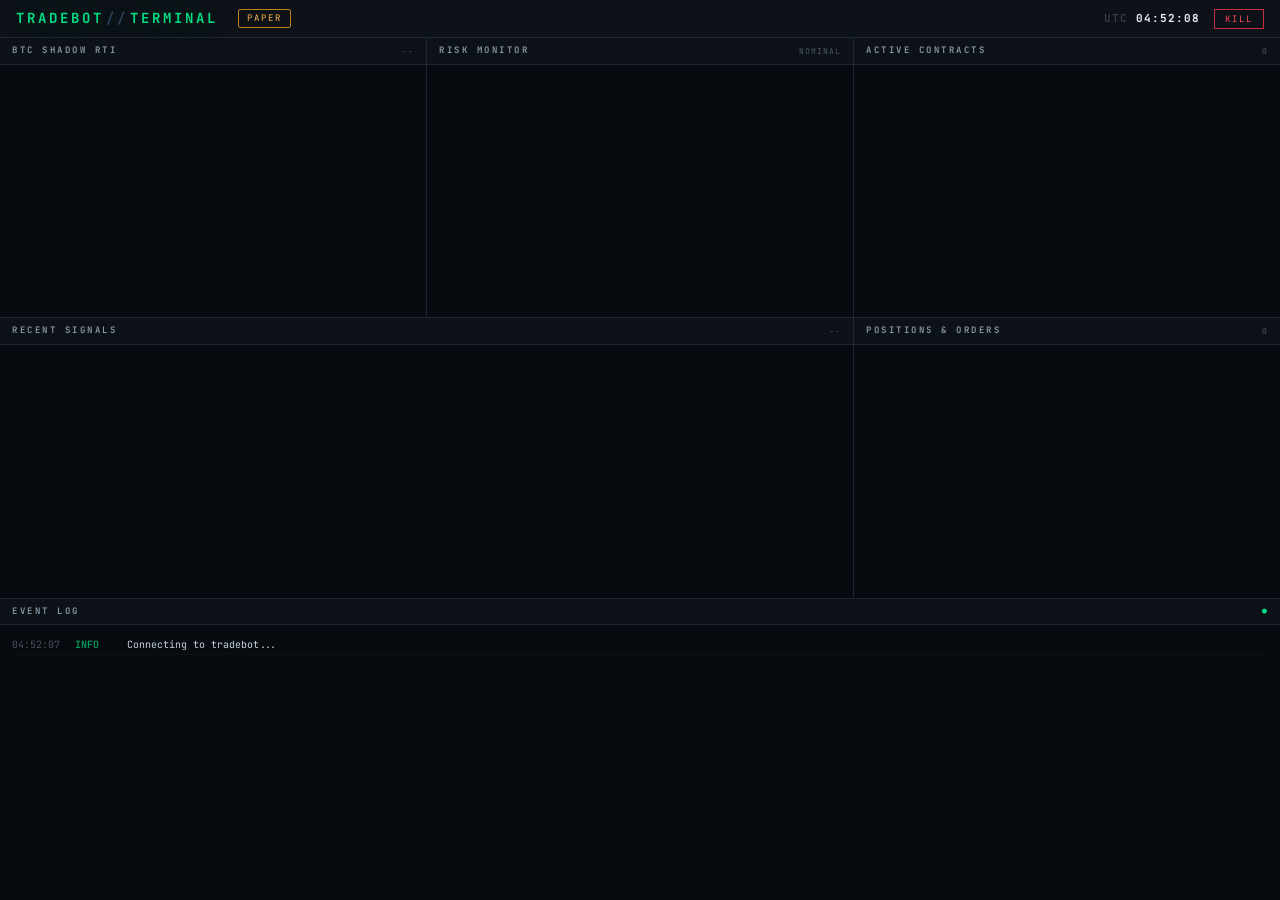
==== rust/src/dashboard.html @ b71f782b "Phase 3: Event-driven crypto evaluation + Docker container + dashboard UI - Move crypto evaluation f" ====
<!DOCTYPE html>
<html lang="en">
<head>
<meta charset="UTF-8">
<meta name="viewport" content="width=device-width, initial-scale=1.0">
<title>TRADEBOT</title>
<link rel="preconnect" href="https://fonts.googleapis.com">
<link href="https://fonts.googleapis.com/css2?family=JetBrains+Mono:wght@300;400;500;600;700&display=swap" rel="stylesheet">
<style>
:root {
  --bg:       #06090e;
  --bg2:      #0c1117;
  --bg3:      #111921;
  --surface:  #161f2b;
  --border:   #1c2736;
  --border-hi:#2a3f58;
  --text:     #8899aa;
  --text-hi:  #c5d3e0;
  --white:    #e8eff6;
  --green:    #00dc82;
  --green-dim:#009e5c;
  --red:      #ff4757;
  --red-dim:  #c0303c;
  --amber:    #ffb347;
  --amber-dim:#c08020;
  --cyan:     #22d3ee;
  --blue:     #4c8dff;
  --purple:   #a78bfa;
  --font:     'JetBrains Mono', monospace;
}
*{margin:0;padding:0;box-sizing:border-box}
body{background:var(--bg);color:var(--text);font-family:var(--font);font-size:12px;line-height:1.5;min-height:100vh}
body::before{content:'';position:fixed;inset:0;background:repeating-linear-gradient(0deg,transparent,transparent 2px,rgba(255,255,255,0.008) 2px,rgba(255,255,255,0.008) 4px);pointer-events:none;z-index:9999}

/* ── HEADER ── */
.hdr{display:flex;align-items:center;justify-content:space-between;padding:8px 16px;border-bottom:1px solid var(--border);background:var(--bg2);position:sticky;top:0;z-index:100}
.hdr-left{display:flex;align-items:center;gap:20px}
.hdr h1{font-size:14px;font-weight:700;letter-spacing:3px;color:var(--green);text-shadow:0 0 20px rgba(0,220,130,0.25)}
.hdr h1 .sep{color:var(--border-hi);margin:0 2px}
.hdr-mode{font-size:9px;letter-spacing:2px;padding:2px 8px;border:1px solid var(--amber-dim);color:var(--amber);border-radius:2px}
.hdr-mode.live{border-color:var(--red-dim);color:var(--red);animation:pulse 2s infinite}
@keyframes pulse{0%,100%{opacity:1}50%{opacity:.5}}
.hdr-right{display:flex;align-items:center;gap:14px}
.clock{font-size:11px;letter-spacing:1px;color:var(--text)}
.clock b{color:var(--white)}
.feeds{display:flex;gap:8px}
.feed-pill{display:flex;align-items:center;gap:4px;font-size:9px;letter-spacing:1px;color:var(--text)}
.dot{width:5px;height:5px;border-radius:50%;flex-shrink:0}
.dot.on{background:var(--green);box-shadow:0 0 6px var(--green)}
.dot.off{background:var(--red);box-shadow:0 0 4px var(--red)}
.dot.stale{background:var(--amber)}
.kill-btn{background:none;border:1px solid var(--red-dim);color:var(--red);font-family:var(--font);font-size:9px;letter-spacing:2px;padding:3px 10px;cursor:pointer;transition:.15s}
.kill-btn:hover{background:var(--red);color:#000;box-shadow:0 0 16px var(--red)}
.kill-btn.active{background:var(--red);color:#000;box-shadow:0 0 20px var(--red);animation:pulse .5s infinite alternate}

/* ── GRID ── */
.grid{display:grid;grid-template-columns:1fr 1fr 1fr;grid-template-rows:auto auto auto;gap:1px;background:var(--border);min-height:calc(100vh - 40px)}
.panel{background:var(--bg);display:flex;flex-direction:column;overflow:hidden}
.panel-hd{display:flex;align-items:center;justify-content:space-between;padding:6px 12px;border-bottom:1px solid var(--border);background:var(--bg2);flex-shrink:0}
.panel-title{font-size:9px;letter-spacing:2.5px;color:var(--text);font-weight:600}
.panel-badge{font-size:8px;letter-spacing:1px;color:var(--text);opacity:.5}
.panel-body{padding:10px 12px;flex:1;overflow-y:auto}
.panel-body::-webkit-scrollbar{width:3px}
.panel-body::-webkit-scrollbar-thumb{background:var(--border-hi);border-radius:2px}

/* ── BTC PRICE (panel 1) ── */
.price-hero{display:flex;align-items:baseline;gap:10px;margin-bottom:6px}
.price-big{font-size:28px;font-weight:700;color:var(--white);letter-spacing:-1px}
.price-delta{font-size:12px;font-weight:600}
.price-delta.up{color:var(--green)}
.price-delta.dn{color:var(--red)}
.price-sub{font-size:10px;color:var(--text);margin-bottom:12px}
.price-sub b{color:var(--text-hi)}
.venues{display:grid;grid-template-columns:1fr 1fr;gap:6px;margin-top:10px}
.venue{padding:6px 8px;border:1px solid var(--border);border-radius:3px}
.venue-label{font-size:8px;color:var(--text);letter-spacing:1.5px;margin-bottom:2px}
.venue-price{font-size:13px;font-weight:600;color:var(--text-hi)}
.venue-price.zero{color:var(--text);opacity:.3}
.metrics{display:grid;grid-template-columns:1fr 1fr 1fr;gap:6px;margin-top:10px;padding-top:10px;border-top:1px solid var(--border)}
.metric{text-align:center}
.metric-label{font-size:8px;color:var(--text);letter-spacing:1.5px}
.metric-val{font-size:14px;font-weight:600;color:var(--white)}
.metric-val.positive{color:var(--green)}
.metric-val.negative{color:var(--red)}
.metric-val.neutral{color:var(--amber)}

/* ── RISK (panel 2) ── */
.risk-bar{margin-bottom:10px}
.risk-label{display:flex;justify-content:space-between;font-size:9px;margin-bottom:3px}
.risk-label .rl{color:var(--text);letter-spacing:1px}
.risk-label .rv{color:var(--text-hi)}
.bar-track{height:4px;background:var(--surface);border-radius:2px;overflow:hidden}
.bar-fill{height:100%;border-radius:2px;transition:width .6s ease}
.bar-fill.safe{background:var(--green)}
.bar-fill.warn{background:var(--amber)}
.bar-fill.danger{background:var(--red)}
.risk-cards{display:grid;grid-template-columns:1fr 1fr;gap:6px;margin-top:10px}
.rcard{border:1px solid var(--border);border-radius:3px;padding:6px 8px}
.rcard-label{font-size:8px;letter-spacing:1.5px;color:var(--text)}
.rcard-val{font-size:16px;font-weight:700}
.rcard-val.green{color:var(--green)}
.rcard-val.red{color:var(--red)}
.rcard-val.amber{color:var(--amber)}
.rcard-val.white{color:var(--white)}

/* ── CONTRACTS (panel 3) ── */
.contract-row{border:1px solid var(--border);border-radius:3px;padding:6px 8px;margin-bottom:5px;position:relative;overflow:hidden}
.contract-row::before{content:'';position:absolute;left:0;top:0;bottom:0;width:2px;border-radius:2px 0 0 2px}
.contract-row.inwindow::before{background:var(--green)}
.contract-row.exitonly::before{background:var(--amber)}
.contract-row.eligible::before{background:var(--border-hi)}
.cr-top{display:flex;justify-content:space-between;align-items:baseline}
.cr-ticker{font-size:11px;font-weight:600;color:var(--cyan);letter-spacing:.5px}
.cr-time{font-size:10px;font-weight:700}
.cr-time.urgent{color:var(--red);text-shadow:0 0 6px rgba(255,71,87,.4)}
.cr-time.warn{color:var(--amber)}
.cr-time.safe{color:var(--text)}
.cr-meta{font-size:9px;color:var(--text);margin-top:2px}
.cr-meta b{color:var(--text-hi)}
.empty-state{color:var(--text);opacity:.4;font-size:10px;text-align:center;padding:20px 0;letter-spacing:1px}

/* ── SIGNALS TABLE (panel 4, spans 2 cols) ── */
.span2{grid-column:span 2}
table{width:100%;border-collapse:collapse;font-size:11px}
th{text-align:left;color:var(--text);font-weight:500;font-size:9px;letter-spacing:1px;padding:4px 6px;border-bottom:1px solid var(--border);position:sticky;top:0;background:var(--bg);z-index:2}
td{padding:4px 6px;border-bottom:1px solid rgba(28,39,54,.5);white-space:nowrap}
tr:hover td{background:var(--bg3)}
.dir-yes{color:var(--green);font-weight:600}
.dir-no{color:var(--red);font-weight:600}
.edge-good{color:var(--green)}
.edge-ok{color:var(--amber)}
.edge-low{color:var(--text)}
.source-rust{color:var(--cyan);font-size:9px;letter-spacing:1px}
.source-python{color:var(--purple);font-size:9px;letter-spacing:1px}
.age{font-size:10px}.age-fresh{color:var(--green)}.age-recent{color:var(--text-hi)}.age-old{color:var(--text);opacity:.5}

/* ── POSITIONS (panel 5) ── */
.pos-row{border:1px solid var(--border);border-radius:3px;padding:6px 8px;margin-bottom:5px;border-left:2px solid var(--green)}
.pos-row.no-side{border-left-color:var(--red)}
.pos-top{display:flex;justify-content:space-between;align-items:baseline}
.pos-ticker{font-size:11px;font-weight:600;color:var(--white);letter-spacing:.5px}
.pos-state{font-size:9px;letter-spacing:1px}
.pos-state.filled{color:var(--green)}
.pos-state.pending{color:var(--amber)}
.pos-state.acked{color:var(--cyan)}
.pos-detail{display:flex;gap:12px;font-size:9px;color:var(--text);margin-top:3px}
.pos-detail b{color:var(--text-hi)}

/* ── ORDERS TABLE (panel 6, if present) ── */
.pnl-pos{color:var(--green);font-weight:600}
.pnl-neg{color:var(--red);font-weight:600}
.pnl-zero{color:var(--text)}
.status-filled{color:var(--green)}
.status-cancelled{color:var(--text);opacity:.5}
.status-rejected{color:var(--red)}
.status-pending{color:var(--amber)}

/* ── Log (bottom row, full width) ── */
.span3{grid-column:span 3}
.log-body{font-size:10px;max-height:160px;overflow-y:auto}
.log-line{display:flex;gap:8px;padding:2px 0;border-bottom:1px solid rgba(28,39,54,.3)}
.log-time{color:var(--text);opacity:.5;width:55px;flex-shrink:0}
.log-level{width:44px;flex-shrink:0;font-weight:600}
.log-level.info{color:var(--green-dim)}
.log-level.warn{color:var(--amber)}
.log-level.error{color:var(--red)}
.log-level.trade{color:var(--cyan)}
.log-msg{color:var(--text-hi);flex:1}
@keyframes slideIn{from{opacity:0;transform:translateY(-3px)}to{opacity:1;transform:none}}
.log-line{animation:slideIn .2s ease}

@media(max-width:1000px){.grid{grid-template-columns:1fr}.span2,.span3{grid-column:span 1}}
</style>
</head>
<body>

<!-- HEADER -->
<div class="hdr">
  <div class="hdr-left">
    <h1>TRADEBOT<span class="sep">//</span>TERMINAL</h1>
    <div class="hdr-mode" id="modeTag">PAPER</div>
  </div>
  <div class="hdr-right">
    <div class="feeds" id="feedPills"></div>
    <div class="clock"><span style="opacity:.4">UTC </span><b id="utcClock">--:--:--</b></div>
    <button class="kill-btn" id="killBtn" onclick="toggleKill()">KILL</button>
  </div>
</div>

<!-- GRID -->
<div class="grid">
  <!-- 1: BTC Price -->
  <div class="panel" id="p-price">
    <div class="panel-hd">
      <div class="panel-title">BTC SHADOW RTI</div>
      <div class="panel-badge" id="priceBadge">--</div>
    </div>
    <div class="panel-body" id="priceBody"></div>
  </div>

  <!-- 2: Risk Monitor -->
  <div class="panel" id="p-risk">
    <div class="panel-hd">
      <div class="panel-title">RISK MONITOR</div>
      <div class="panel-badge" id="riskBadge">NOMINAL</div>
    </div>
    <div class="panel-body" id="riskBody"></div>
  </div>

  <!-- 3: Active Contracts -->
  <div class="panel" id="p-contracts">
    <div class="panel-hd">
      <div class="panel-title">ACTIVE CONTRACTS</div>
      <div class="panel-badge" id="contractBadge">0</div>
    </div>
    <div class="panel-body" id="contractsBody"></div>
  </div>

  <!-- 4: Signals (2 cols) -->
  <div class="panel span2" id="p-signals">
    <div class="panel-hd">
      <div class="panel-title">RECENT SIGNALS</div>
      <div class="panel-badge" id="signalBadge">--</div>
    </div>
    <div class="panel-body" id="signalsBody"></div>
  </div>

  <!-- 5: Positions -->
  <div class="panel" id="p-positions">
    <div class="panel-hd">
      <div class="panel-title">POSITIONS &amp; ORDERS</div>
      <div class="panel-badge" id="posBadge">0</div>
    </div>
    <div class="panel-body" id="positionsBody"></div>
  </div>

  <!-- 6: Event Log (full width) -->
  <div class="panel span3" id="p-log">
    <div class="panel-hd">
      <div class="panel-title">EVENT LOG</div>
      <div class="panel-badge" id="logBadge" style="opacity:1;color:var(--green)">&#9679;</div>
    </div>
    <div class="panel-body log-body" id="logBody"></div>
  </div>
</div>

<script>
// ── State ───────────────────────────────────────────────
let prevPrice = 0;
let logLines = [];
let killActive = false;
const MAX_LOG = 60;

// ── Clock ───────────────────────────────────────────────
function tickClock() {
  const d = new Date();
  document.getElementById('utcClock').textContent =
    d.toISOString().slice(11, 19);
}
setInterval(tickClock, 1000);
tickClock();

// ── Helpers ─────────────────────────────────────────────
function fmt(n, d=0) {
  if (n == null || isNaN(n)) return '--';
  return n.toLocaleString('en-US', {minimumFractionDigits:d, maximumFractionDigits:d});
}
function fmtUsd(cents) {
  if (cents == null) return '--';
  const v = cents / 100;
  return (v >= 0 ? '+' : '') + '$' + Math.abs(v).toFixed(2);
}
function age(iso) {
  const s = (Date.now() - new Date(iso).getTime()) / 1000;
  if (s < 60) return {text: Math.floor(s) + 's', cls: 'age-fresh'};
  if (s < 300) return {text: Math.floor(s/60) + 'm', cls: 'age-recent'};
  return {text: Math.floor(s/60) + 'm', cls: 'age-old'};
}
function barClass(pct) { return pct < 50 ? 'safe' : pct < 80 ? 'warn' : 'danger'; }
function addLog(level, msg) {
  const t = new Date().toISOString().slice(11, 19);
  logLines.unshift({time: t, level, msg});
  if (logLines.length > MAX_LOG) logLines.length = MAX_LOG;
  renderLog();
}

// ── Kill Switch ─────────────────────────────────────────
async function toggleKill() {
  killActive = !killActive;
  const btn = document.getElementById('killBtn');
  try {
    await fetch('/kill-switch', {
      method: 'POST',
      headers: {'Content-Type':'application/json'},
      body: JSON.stringify({switch: 'all', active: killActive})
    });
    btn.className = killActive ? 'kill-btn active' : 'kill-btn';
    btn.textContent = killActive ? 'KILLED' : 'KILL';
    addLog(killActive ? 'error' : 'info',
      killActive ? 'KILL SWITCH ACTIVATED' : 'Kill switch deactivated');
  } catch(e) { addLog('error', 'Kill switch toggle failed: ' + e.message); }
}

// ── Feed Pills ──────────────────────────────────────────
function renderFeeds(feeds) {
  const names = ['coinbase','binance_spot','binance_futures','deribit','kalshi_ws'];
  const labels = ['CB','BN','FUT','DRB','KAL'];
  const el = document.getElementById('feedPills');
  el.innerHTML = names.map((n, i) => {
    const f = feeds[n] || {};
    const cls = f.connected ? 'on' : 'off';
    return `<div class="feed-pill"><div class="dot ${cls}"></div>${labels[i]}</div>`;
  }).join('');
}

// ── Price Panel ─────────────────────────────────────────
function renderPrice(st) {
  const p = st.shadow_rti || st.btc_price;
  const delta = p - prevPrice;
  const deltaStr = prevPrice > 0 ? ((delta >= 0 ? '+' : '') + '$' + Math.abs(delta).toFixed(0)) : '--';
  const deltaCls = delta >= 0 ? 'up' : 'dn';
  prevPrice = p;

  document.getElementById('priceBadge').textContent = p > 0 ? 'LIVE' : 'NO DATA';

  document.getElementById('priceBody').innerHTML = `
    <div class="price-hero">
      <div class="price-big">$${fmt(p, 0)}</div>
      ${prevPrice > 0 ? `<div class="price-delta ${deltaCls}">${deltaStr}</div>` : ''}
    </div>
    <div class="price-sub">Shadow RTI (CB 60% + BN 40%)</div>

    <div class="venues">
      <div class="venue">
        <div class="venue-label">COINBASE</div>
        <div class="venue-price ${st.coinbase_spot > 0 ? '' : 'zero'}">$${fmt(st.coinbase_spot, 2)}</div>
      </div>
      <div class="venue">
        <div class="venue-label">BINANCE SPOT</div>
        <div class="venue-price ${st.binance_spot > 0 ? '' : 'zero'}">$${fmt(st.binance_spot, 2)}</div>
      </div>
      <div class="venue">
        <div class="venue-label">PERP / MARK</div>
        <div class="venue-price ${st.perp_price > 0 ? '' : 'zero'}">$${fmt(st.perp_price, 0)} / $${fmt(st.mark_price, 0)}</div>
      </div>
      <div class="venue">
        <div class="venue-label">FUNDING RATE</div>
        <div class="venue-price ${st.funding_rate !== 0 ? '' : 'zero'}">${(st.funding_rate * 100).toFixed(4)}%</div>
      </div>
    </div>

    <div class="metrics">
      <div class="metric">
        <div class="metric-label">BASIS</div>
        <div class="metric-val ${st.basis > 0 ? 'positive' : st.basis < 0 ? 'negative' : ''}">$${fmt(st.basis, 2)}</div>
      </div>
      <div class="metric">
        <div class="metric-label">DVOL</div>
        <div class="metric-val ${st.dvol > 0 ? '' : 'neutral'}">${st.dvol > 0 ? st.dvol.toFixed(1) + '%' : '--'}</div>
      </div>
      <div class="metric">
        <div class="metric-label">BEST VOL</div>
        <div class="metric-val">${st.best_vol ? (st.best_vol * 100).toFixed(1) + '%' : '--'}</div>
      </div>
    </div>`;
}

// ── Risk Panel ──────────────────────────────────────────
function renderRisk(risk, ks) {
  const lossPct = risk.max_daily_loss_cents > 0
    ? (risk.daily_loss_cents / risk.max_daily_loss_cents) * 100 : 0;
  const slotPct = risk.max_positions > 0
    ? (risk.position_count / risk.max_positions) * 100 : 0;

  const badge = document.getElementById('riskBadge');
  if (ks.all) { badge.textContent = 'HALTED'; badge.style.color = 'var(--red)'; }
  else if (lossPct > 80) { badge.textContent = 'DANGER'; badge.style.color = 'var(--red)'; }
  else if (lossPct > 50) { badge.textContent = 'ELEVATED'; badge.style.color = 'var(--amber)'; }
  else { badge.textContent = 'NOMINAL'; badge.style.color = 'var(--green)'; }

  document.getElementById('riskBody').innerHTML = `
    <div class="risk-bar">
      <div class="risk-label"><span class="rl">DAILY LOSS</span><span class="rv">${fmtUsd(risk.daily_loss_cents).replace('+','')} / $${(risk.max_daily_loss_cents/100).toFixed(0)}</span></div>
      <div class="bar-track"><div class="bar-fill ${barClass(lossPct)}" style="width:${Math.min(lossPct,100)}%"></div></div>
    </div>
    <div class="risk-bar">
      <div class="risk-label"><span class="rl">POSITION SLOTS</span><span class="rv">${risk.position_count} / ${risk.max_positions}</span></div>
      <div class="bar-track"><div class="bar-fill ${barClass(slotPct)}" style="width:${Math.min(slotPct,100)}%"></div></div>
    </div>

    <div class="risk-cards">
      <div class="rcard">
        <div class="rcard-label">DAY P&L</div>
        <div class="rcard-val ${risk.daily_pnl_cents >= 0 ? 'green' : 'red'}">${fmtUsd(risk.daily_pnl_cents)}</div>
      </div>
      <div class="rcard">
        <div class="rcard-label">MAX TRADE</div>
        <div class="rcard-val white">$${(risk.max_trade_size_cents/100).toFixed(0)}</div>
      </div>
      <div class="rcard">
        <div class="rcard-label">MAX EXPOSURE</div>
        <div class="rcard-val white">$${(risk.max_exposure_cents/100).toFixed(0)}</div>
      </div>
      <div class="rcard">
        <div class="rcard-label">KILL SWITCHES</div>
        <div class="rcard-val ${ks.all ? 'red' : 'green'}">${ks.all ? 'ALL OFF' : ks.crypto || ks.weather ? 'PARTIAL' : 'CLEAR'}</div>
      </div>
    </div>`;
}

// ── Contracts Panel ─────────────────────────────────────
function renderContracts(contracts) {
  document.getElementById('contractBadge').textContent = contracts.length;
  if (!contracts.length) {
    document.getElementById('contractsBody').innerHTML =
      '<div class="empty-state">NO CONTRACTS IN WINDOW</div>';
    return;
  }
  document.getElementById('contractsBody').innerHTML = contracts.map(c => {
    const m = c.minutes_remaining;
    let phase, timeCls;
    if (m > 15) { phase = 'eligible'; timeCls = 'safe'; }
    else if (m >= 5) { phase = 'inwindow'; timeCls = 'warn'; }
    else { phase = 'exitonly'; timeCls = 'urgent'; }
    const mm = Math.floor(m);
    const ss = Math.floor((m % 1) * 60);
    return `<div class="contract-row ${phase}">
      <div class="cr-top">
        <span class="cr-ticker">${c.ticker}</span>
        <span class="cr-time ${timeCls}">${mm}m ${ss}s</span>
      </div>
      <div class="cr-meta">Strike: <b>$${fmt(c.strike, 0)}</b></div>
    </div>`;
  }).join('');
}

// ── Signals Table ───────────────────────────────────────
function renderSignals(signals) {
  document.getElementById('signalBadge').textContent = signals.length + ' rows';
  if (!signals.length) {
    document.getElementById('signalsBody').innerHTML =
      '<div class="empty-state">NO SIGNALS YET</div>';
    return;
  }
  let html = `<table><thead><tr>
    <th>AGE</th><th>TICKER</th><th>TYPE</th><th>DIR</th>
    <th>EDGE</th><th>KELLY</th><th>MODEL</th><th>MKT</th><th>SRC</th>
  </tr></thead><tbody>`;
  signals.forEach(s => {
    const a = age(s.created_at);
    const edgePct = (s.edge * 100).toFixed(1);
    const edgeCls = s.edge >= 0.06 ? 'edge-good' : s.edge >= 0.03 ? 'edge-ok' : 'edge-low';
    const dirCls = s.direction === 'yes' ? 'dir-yes' : 'dir-no';
    const srcCls = s.source === 'rust' ? 'source-rust' : 'source-python';
    html += `<tr>
      <td><span class="age ${a.cls}">${a.text}</span></td>
      <td style="color:var(--cyan)">${s.ticker}</td>
      <td>${s.signal_type}</td>
      <td class="${dirCls}">${s.direction.toUpperCase()}</td>
      <td class="${edgeCls}">${edgePct}%</td>
      <td>${(s.kelly_fraction*100).toFixed(1)}%</td>
      <td>${(s.model_prob*100).toFixed(1)}%</td>
      <td>${(s.market_price*100).toFixed(0)}c</td>
      <td class="${srcCls}">${(s.source||'?').toUpperCase()}</td>
    </tr>`;
  });
  html += '</tbody></table>';
  document.getElementById('signalsBody').innerHTML = html;
}

// ── Positions Panel ─────────────────────────────────────
function renderPositions(positions, orders) {
  const all = [...positions];
  document.getElementById('posBadge').textContent = all.length;

  if (!all.length && (!orders || !orders.length)) {
    document.getElementById('positionsBody').innerHTML =
      '<div class="empty-state">NO OPEN POSITIONS</div>';
    return;
  }

  let html = all.map(p => {
    const sideCls = p.direction === 'no' ? 'no-side' : '';
    const stateCls = p.state === 'filled' ? 'filled' : p.state === 'acknowledged' ? 'acked' : 'pending';
    return `<div class="pos-row ${sideCls}">
      <div class="pos-top">
        <span class="pos-ticker">${p.ticker}</span>
        <span class="pos-state ${stateCls}">${p.state.toUpperCase()}</span>
      </div>
      <div class="pos-detail">
        <span><b>${p.direction.toUpperCase()}</b></span>
        <span>Qty: <b>${p.size}</b></span>
        <span>Model: <b>${(p.model_prob*100).toFixed(1)}%</b></span>
        ${p.entry_price ? `<span>Fill: <b>${(p.entry_price*100).toFixed(0)}c</b></span>` : ''}
      </div>
    </div>`;
  }).join('');

  // Also show recent DB orders if we have them
  if (orders && orders.length) {
    html += '<div style="margin-top:10px;padding-top:8px;border-top:1px solid var(--border)"><div style="font-size:9px;letter-spacing:2px;color:var(--text);margin-bottom:6px">RECENT ORDERS</div>';
    html += '<table><thead><tr><th>AGE</th><th>TICKER</th><th>DIR</th><th>STATUS</th><th>P&L</th></tr></thead><tbody>';
    orders.slice(0, 10).forEach(o => {
      const a = age(o.created_at);
      const dirCls = o.direction === 'yes' ? 'dir-yes' : 'dir-no';
      const pnl = o.pnl_cents != null
        ? `<span class="${o.pnl_cents >= 0 ? 'pnl-pos' : 'pnl-neg'}">${fmtUsd(o.pnl_cents)}</span>`
        : '<span class="pnl-zero">--</span>';
      const stCls = o.status === 'filled' ? 'status-filled'
        : o.status === 'cancelled' ? 'status-cancelled'
        : o.status === 'rejected' ? 'status-rejected' : 'status-pending';
      html += `<tr>
        <td><span class="age ${a.cls}">${a.text}</span></td>
        <td style="color:var(--cyan)">${o.ticker}</td>
        <td class="${dirCls}">${o.direction.toUpperCase()}</td>
        <td class="${stCls}">${o.status}</td>
        <td>${pnl}</td>
      </tr>`;
    });
    html += '</tbody></table></div>';
  }

  document.getElementById('positionsBody').innerHTML = html;
}

// ── Log Panel ───────────────────────────────────────────
function renderLog() {
  document.getElementById('logBody').innerHTML = logLines.map(l =>
    `<div class="log-line">
      <span class="log-time">${l.time}</span>
      <span class="log-level ${l.level}">${l.level.toUpperCase()}</span>
      <span class="log-msg">${l.msg}</span>
    </div>`
  ).join('');
}

// ── Polling ─────────────────────────────────────────────
let stateOk = false;
let signalsData = [];
let ordersData = [];

async function pollState() {
  try {
    const r = await fetch('/api/state');
    if (!r.ok) throw new Error(r.status);
    const st = await r.json();

    // Mode badge
    const tag = document.getElementById('modeTag');
    tag.textContent = st.paper_mode ? 'PAPER' : 'LIVE';
    tag.className = st.paper_mode ? 'hdr-mode' : 'hdr-mode live';

    // Kill button sync
    killActive = st.kill_switches.all;
    const btn = document.getElementById('killBtn');
    btn.className = killActive ? 'kill-btn active' : 'kill-btn';
    btn.textContent = killActive ? 'KILLED' : 'KILL';

    renderFeeds(st.feeds);
    renderPrice(st);
    renderRisk(st.risk, st.kill_switches);
    renderContracts(st.contracts);
    renderPositions(st.risk.positions, ordersData);

    if (!stateOk) {
      addLog('info', 'Dashboard connected to tradebot');
      stateOk = true;
    }
  } catch(e) {
    if (stateOk) addLog('error', 'Lost connection: ' + e.message);
    stateOk = false;
  }
}

async function pollSignals() {
  try {
    const r = await fetch('/api/signals');
    if (!r.ok) return;
    signalsData = await r.json();
    renderSignals(signalsData);
  } catch(e) { /* silent */ }
}

async function pollOrders() {
  try {
    const r = await fetch('/api/orders');
    if (!r.ok) return;
    ordersData = await r.json();
  } catch(e) { /* silent */ }
}

// Initial log
addLog('info', 'Connecting to tradebot...');

// Start polling
pollState();
pollSignals();
pollOrders();
setInterval(pollState, 2000);
setInterval(pollSignals, 5000);
setInterval(pollOrders, 10000);
</script>
</body>
</html>
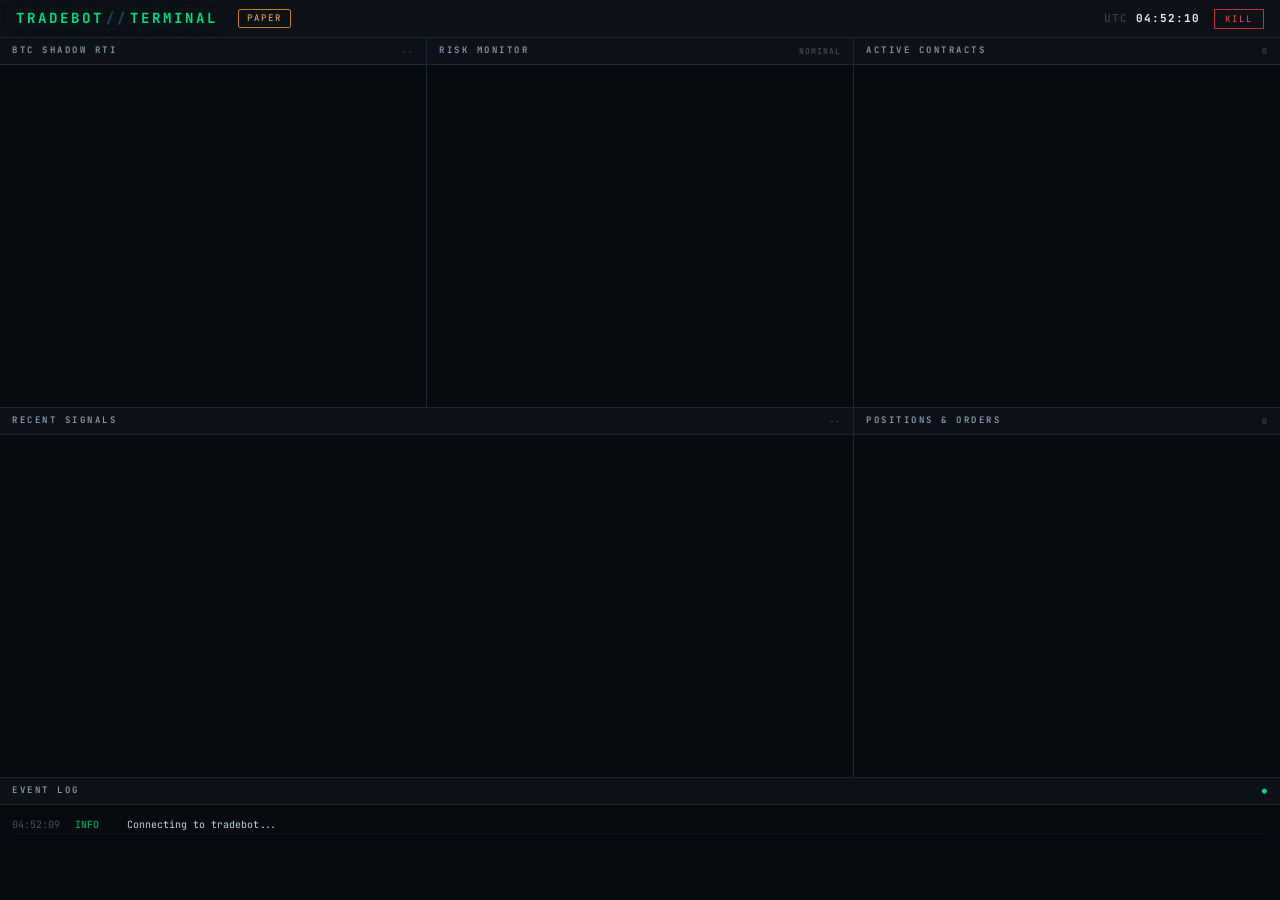
==== commit 4fd34783: "Wire contract discovery into Kalshi WS feed for dynamic orderbook subscriptions ContractDiscovery no" ====
--- a/rust/src/dashboard.html
+++ b/rust/src/dashboard.html
@@ -54,12 +54,12 @@
 .kill-btn.active{background:var(--red);color:#000;box-shadow:0 0 20px var(--red);animation:pulse .5s infinite alternate}
 
 /* ── GRID ── */
-.grid{display:grid;grid-template-columns:1fr 1fr 1fr;grid-template-rows:auto auto auto;gap:1px;background:var(--border);min-height:calc(100vh - 40px)}
-.panel{background:var(--bg);display:flex;flex-direction:column;overflow:hidden}
+.grid{display:grid;grid-template-columns:1fr 1fr 1fr;grid-template-rows:minmax(200px,1fr) minmax(180px,1fr) minmax(120px,auto);gap:1px;background:var(--border);height:calc(100vh - 40px)}
+.panel{background:var(--bg);display:flex;flex-direction:column;overflow:hidden;min-height:0}
 .panel-hd{display:flex;align-items:center;justify-content:space-between;padding:6px 12px;border-bottom:1px solid var(--border);background:var(--bg2);flex-shrink:0}
 .panel-title{font-size:9px;letter-spacing:2.5px;color:var(--text);font-weight:600}
 .panel-badge{font-size:8px;letter-spacing:1px;color:var(--text);opacity:.5}
-.panel-body{padding:10px 12px;flex:1;overflow-y:auto}
+.panel-body{padding:10px 12px;flex:1;overflow-y:auto;min-height:0}
 .panel-body::-webkit-scrollbar{width:3px}
 .panel-body::-webkit-scrollbar-thumb{background:var(--border-hi);border-radius:2px}
 
@@ -104,19 +104,27 @@
 .rcard-val.white{color:var(--white)}
 
 /* ── CONTRACTS (panel 3) ── */
-.contract-row{border:1px solid var(--border);border-radius:3px;padding:6px 8px;margin-bottom:5px;position:relative;overflow:hidden}
+.contracts-toolbar{display:flex;align-items:center;justify-content:space-between;margin-bottom:6px;gap:6px}
+.contracts-filter{display:flex;gap:4px}
+.contracts-filter button{background:none;border:1px solid var(--border);color:var(--text);font-family:var(--font);font-size:8px;letter-spacing:1px;padding:2px 6px;cursor:pointer;border-radius:2px;transition:.15s}
+.contracts-filter button:hover{border-color:var(--border-hi);color:var(--text-hi)}
+.contracts-filter button.active{border-color:var(--cyan);color:var(--cyan);background:rgba(34,211,238,.06)}
+.contracts-count{font-size:8px;color:var(--text);letter-spacing:1px}
+.contract-row{border:1px solid var(--border);border-radius:3px;padding:4px 8px;margin-bottom:3px;position:relative;overflow:hidden}
+.contract-row.atm{border-color:var(--border-hi);background:rgba(34,211,238,.03)}
 .contract-row::before{content:'';position:absolute;left:0;top:0;bottom:0;width:2px;border-radius:2px 0 0 2px}
 .contract-row.inwindow::before{background:var(--green)}
 .contract-row.exitonly::before{background:var(--amber)}
 .contract-row.eligible::before{background:var(--border-hi)}
 .cr-top{display:flex;justify-content:space-between;align-items:baseline}
-.cr-ticker{font-size:11px;font-weight:600;color:var(--cyan);letter-spacing:.5px}
-.cr-time{font-size:10px;font-weight:700}
+.cr-ticker{font-size:10px;font-weight:600;color:var(--cyan);letter-spacing:.5px}
+.cr-time{font-size:9px;font-weight:700}
 .cr-time.urgent{color:var(--red);text-shadow:0 0 6px rgba(255,71,87,.4)}
 .cr-time.warn{color:var(--amber)}
 .cr-time.safe{color:var(--text)}
-.cr-meta{font-size:9px;color:var(--text);margin-top:2px}
+.cr-meta{font-size:8px;color:var(--text);margin-top:1px}
 .cr-meta b{color:var(--text-hi)}
+.cr-meta .atm-tag{color:var(--cyan);font-weight:600;margin-left:6px}
 .empty-state{color:var(--text);opacity:.4;font-size:10px;text-align:center;padding:20px 0;letter-spacing:1px}
 
 /* ── SIGNALS TABLE (panel 4, spans 2 cols) ── */
@@ -157,7 +165,7 @@
 
 /* ── Log (bottom row, full width) ── */
 .span3{grid-column:span 3}
-.log-body{font-size:10px;max-height:160px;overflow-y:auto}
+.log-body{font-size:10px;overflow-y:auto}
 .log-line{display:flex;gap:8px;padding:2px 0;border-bottom:1px solid rgba(28,39,54,.3)}
 .log-time{color:var(--text);opacity:.5;width:55px;flex-shrink:0}
 .log-level{width:44px;flex-shrink:0;font-weight:600}
@@ -169,7 +177,7 @@
 @keyframes slideIn{from{opacity:0;transform:translateY(-3px)}to{opacity:1;transform:none}}
 .log-line{animation:slideIn .2s ease}
 
-@media(max-width:1000px){.grid{grid-template-columns:1fr}.span2,.span3{grid-column:span 1}}
+@media(max-width:1000px){.grid{grid-template-columns:1fr;height:auto;grid-template-rows:auto}.span2,.span3{grid-column:span 1}}
 </style>
 </head>
 <body>
@@ -409,14 +417,64 @@
 }
 
 // ── Contracts Panel ─────────────────────────────────────
+let contractFilter = 'near'; // 'near' | 'all' | 'active'
+const NEAR_MONEY_RANGE = 5000; // $5000 above/below spot
+
+function setContractFilter(f) {
+  contractFilter = f;
+  document.querySelectorAll('.contracts-filter button').forEach(b => {
+    b.classList.toggle('active', b.dataset.filter === f);
+  });
+  if (lastContracts) renderContracts(lastContracts);
+}
+
+let lastContracts = null;
+
 function renderContracts(contracts) {
-  document.getElementById('contractBadge').textContent = contracts.length;
+  lastContracts = contracts;
+  const total = contracts.length;
+  document.getElementById('contractBadge').textContent = total;
+
   if (!contracts.length) {
     document.getElementById('contractsBody').innerHTML =
       '<div class="empty-state">NO CONTRACTS IN WINDOW</div>';
     return;
   }
-  document.getElementById('contractsBody').innerHTML = contracts.map(c => {
+
+  // Sort by proximity to current price (ATM first)
+  const spot = prevPrice || 0;
+  const sorted = [...contracts].sort((a, b) => {
+    const da = Math.abs(a.strike - spot);
+    const db = Math.abs(b.strike - spot);
+    return da - db;
+  });
+
+  // Filter
+  let filtered;
+  if (contractFilter === 'near' && spot > 0) {
+    filtered = sorted.filter(c => Math.abs(c.strike - spot) <= NEAR_MONEY_RANGE);
+    if (filtered.length < 5) filtered = sorted.slice(0, 10); // fallback if too few
+  } else if (contractFilter === 'active') {
+    filtered = sorted.filter(c => c.minutes_remaining <= 15);
+    if (!filtered.length) filtered = sorted.slice(0, 10);
+  } else {
+    filtered = sorted;
+  }
+
+  const countText = filtered.length < total
+    ? `${filtered.length} / ${total}`
+    : `${total}`;
+
+  let html = `<div class="contracts-toolbar">
+    <div class="contracts-filter">
+      <button data-filter="near" class="${contractFilter==='near'?'active':''}" onclick="setContractFilter('near')">NEAR $</button>
+      <button data-filter="active" class="${contractFilter==='active'?'active':''}" onclick="setContractFilter('active')">IN WINDOW</button>
+      <button data-filter="all" class="${contractFilter==='all'?'active':''}" onclick="setContractFilter('all')">ALL</button>
+    </div>
+    <div class="contracts-count">${countText}</div>
+  </div>`;
+
+  html += filtered.map(c => {
     const m = c.minutes_remaining;
     let phase, timeCls;
     if (m > 15) { phase = 'eligible'; timeCls = 'safe'; }
@@ -424,14 +482,17 @@
     else { phase = 'exitonly'; timeCls = 'urgent'; }
     const mm = Math.floor(m);
     const ss = Math.floor((m % 1) * 60);
-    return `<div class="contract-row ${phase}">
+    const isAtm = spot > 0 && Math.abs(c.strike - spot) <= 1000;
+    return `<div class="contract-row ${phase}${isAtm ? ' atm' : ''}">
       <div class="cr-top">
         <span class="cr-ticker">${c.ticker}</span>
         <span class="cr-time ${timeCls}">${mm}m ${ss}s</span>
       </div>
-      <div class="cr-meta">Strike: <b>$${fmt(c.strike, 0)}</b></div>
+      <div class="cr-meta">Strike: <b>$${fmt(c.strike, 0)}</b>${isAtm ? '<span class="atm-tag">ATM</span>' : ''}</div>
     </div>`;
   }).join('');
+
+  document.getElementById('contractsBody').innerHTML = html;
 }
 
 // ── Signals Table ───────────────────────────────────────
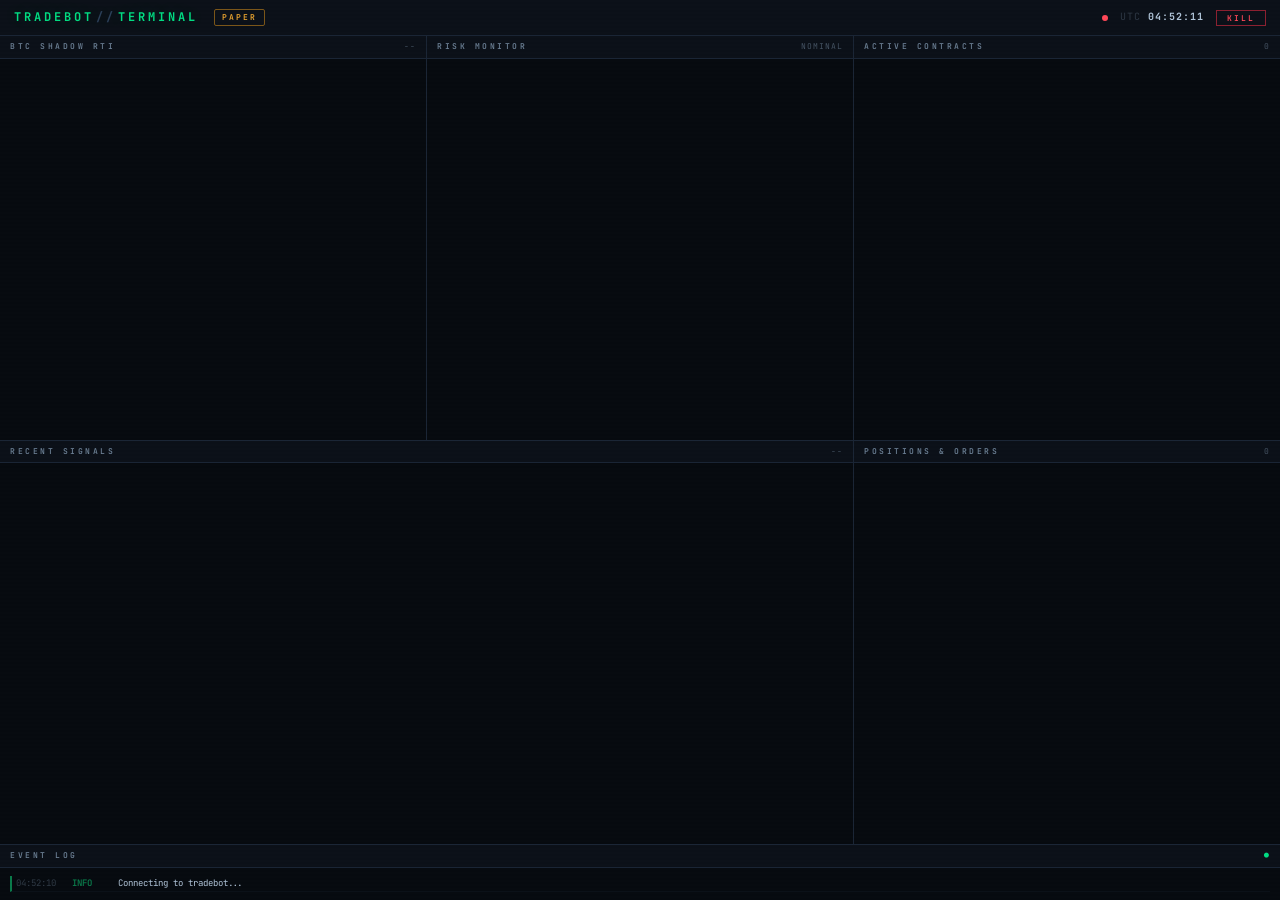
==== commit 736a9a53: "Dashboard UX: viewport-locked layout, contract filtering, visual polish - Lock all 6 panels to viewp" ====
--- a/rust/src/dashboard.html
+++ b/rust/src/dashboard.html
@@ -5,179 +5,212 @@
 <meta name="viewport" content="width=device-width, initial-scale=1.0">
 <title>TRADEBOT</title>
 <link rel="preconnect" href="https://fonts.googleapis.com">
-<link href="https://fonts.googleapis.com/css2?family=JetBrains+Mono:wght@300;400;500;600;700&display=swap" rel="stylesheet">
+<link href="https://fonts.googleapis.com/css2?family=JetBrains+Mono:wght@300;400;500;600;700&family=IBM+Plex+Mono:wght@400;500;600;700&display=swap" rel="stylesheet">
 <style>
 :root {
-  --bg:       #06090e;
-  --bg2:      #0c1117;
-  --bg3:      #111921;
-  --surface:  #161f2b;
-  --border:   #1c2736;
+  --bg:       #060a0f;
+  --bg2:      #0b1018;
+  --bg3:      #101820;
+  --surface:  #151d29;
+  --border:   #1a2535;
   --border-hi:#2a3f58;
-  --text:     #8899aa;
-  --text-hi:  #c5d3e0;
-  --white:    #e8eff6;
+  --text:     #6b7f94;
+  --text-hi:  #b0c4d8;
+  --white:    #e4ecf4;
   --green:    #00dc82;
-  --green-dim:#009e5c;
+  --green-dim:#0a7a4a;
+  --green-glow:rgba(0,220,130,0.12);
   --red:      #ff4757;
-  --red-dim:  #c0303c;
-  --amber:    #ffb347;
-  --amber-dim:#c08020;
-  --cyan:     #22d3ee;
+  --red-dim:  #8b2030;
+  --red-glow: rgba(255,71,87,0.1);
+  --amber:    #f0a830;
+  --amber-dim:#7a5518;
+  --cyan:     #20c8e0;
+  --cyan-dim: #0a6878;
   --blue:     #4c8dff;
   --purple:   #a78bfa;
-  --font:     'JetBrains Mono', monospace;
+  --font:     'JetBrains Mono', 'IBM Plex Mono', monospace;
 }
 *{margin:0;padding:0;box-sizing:border-box}
-body{background:var(--bg);color:var(--text);font-family:var(--font);font-size:12px;line-height:1.5;min-height:100vh}
-body::before{content:'';position:fixed;inset:0;background:repeating-linear-gradient(0deg,transparent,transparent 2px,rgba(255,255,255,0.008) 2px,rgba(255,255,255,0.008) 4px);pointer-events:none;z-index:9999}
+html,body{height:100%;overflow:hidden}
+body{background:var(--bg);color:var(--text);font-family:var(--font);font-size:11px;line-height:1.45}
+body::before{content:'';position:fixed;inset:0;background:repeating-linear-gradient(0deg,transparent,transparent 2px,rgba(255,255,255,0.006) 2px,rgba(255,255,255,0.006) 4px);pointer-events:none;z-index:9999}
 
 /* ── HEADER ── */
-.hdr{display:flex;align-items:center;justify-content:space-between;padding:8px 16px;border-bottom:1px solid var(--border);background:var(--bg2);position:sticky;top:0;z-index:100}
-.hdr-left{display:flex;align-items:center;gap:20px}
-.hdr h1{font-size:14px;font-weight:700;letter-spacing:3px;color:var(--green);text-shadow:0 0 20px rgba(0,220,130,0.25)}
+.hdr{display:flex;align-items:center;justify-content:space-between;padding:6px 14px;border-bottom:1px solid var(--border);background:var(--bg2);height:36px;flex-shrink:0}
+.hdr-left{display:flex;align-items:center;gap:16px}
+.hdr h1{font-size:12px;font-weight:700;letter-spacing:3px;color:var(--green);text-shadow:0 0 18px rgba(0,220,130,0.2)}
 .hdr h1 .sep{color:var(--border-hi);margin:0 2px}
-.hdr-mode{font-size:9px;letter-spacing:2px;padding:2px 8px;border:1px solid var(--amber-dim);color:var(--amber);border-radius:2px}
+.hdr-mode{font-size:8px;letter-spacing:2px;padding:2px 7px;border:1px solid var(--amber-dim);color:var(--amber);border-radius:2px;font-weight:600}
 .hdr-mode.live{border-color:var(--red-dim);color:var(--red);animation:pulse 2s infinite}
-@keyframes pulse{0%,100%{opacity:1}50%{opacity:.5}}
-.hdr-right{display:flex;align-items:center;gap:14px}
-.clock{font-size:11px;letter-spacing:1px;color:var(--text)}
-.clock b{color:var(--white)}
-.feeds{display:flex;gap:8px}
-.feed-pill{display:flex;align-items:center;gap:4px;font-size:9px;letter-spacing:1px;color:var(--text)}
-.dot{width:5px;height:5px;border-radius:50%;flex-shrink:0}
-.dot.on{background:var(--green);box-shadow:0 0 6px var(--green)}
+@keyframes pulse{0%,100%{opacity:1}50%{opacity:.4}}
+@keyframes glow-breathe{0%,100%{box-shadow:0 0 4px var(--green)}50%{box-shadow:0 0 8px var(--green),0 0 16px rgba(0,220,130,.15)}}
+.hdr-right{display:flex;align-items:center;gap:12px}
+.conn-dot{width:6px;height:6px;border-radius:50%;background:var(--green);animation:glow-breathe 3s ease-in-out infinite;flex-shrink:0}
+.conn-dot.disconnected{background:var(--red);animation:pulse 1s infinite}
+.clock{font-size:10px;letter-spacing:1px;color:var(--text)}
+.clock b{color:var(--text-hi)}
+.feeds{display:flex;gap:6px}
+.feed-pill{display:flex;align-items:center;gap:3px;font-size:8px;letter-spacing:1px;color:var(--text)}
+.dot{width:5px;height:5px;border-radius:50%;flex-shrink:0;transition:all .3s}
+.dot.on{background:var(--green);box-shadow:0 0 5px var(--green)}
 .dot.off{background:var(--red);box-shadow:0 0 4px var(--red)}
 .dot.stale{background:var(--amber)}
-.kill-btn{background:none;border:1px solid var(--red-dim);color:var(--red);font-family:var(--font);font-size:9px;letter-spacing:2px;padding:3px 10px;cursor:pointer;transition:.15s}
+.kill-btn{background:none;border:1px solid var(--red-dim);color:var(--red);font-family:var(--font);font-size:8px;letter-spacing:2px;padding:2px 10px;cursor:pointer;transition:.15s;font-weight:600}
 .kill-btn:hover{background:var(--red);color:#000;box-shadow:0 0 16px var(--red)}
 .kill-btn.active{background:var(--red);color:#000;box-shadow:0 0 20px var(--red);animation:pulse .5s infinite alternate}
 
 /* ── GRID ── */
-.grid{display:grid;grid-template-columns:1fr 1fr 1fr;grid-template-rows:minmax(200px,1fr) minmax(180px,1fr) minmax(120px,auto);gap:1px;background:var(--border);height:calc(100vh - 40px)}
+.grid{display:grid;grid-template-columns:1fr 1fr 1fr;grid-template-rows:1fr 1fr auto;gap:1px;background:var(--border);height:calc(100vh - 36px);overflow:hidden}
 .panel{background:var(--bg);display:flex;flex-direction:column;overflow:hidden;min-height:0}
-.panel-hd{display:flex;align-items:center;justify-content:space-between;padding:6px 12px;border-bottom:1px solid var(--border);background:var(--bg2);flex-shrink:0}
-.panel-title{font-size:9px;letter-spacing:2.5px;color:var(--text);font-weight:600}
-.panel-badge{font-size:8px;letter-spacing:1px;color:var(--text);opacity:.5}
-.panel-body{padding:10px 12px;flex:1;overflow-y:auto;min-height:0}
-.panel-body::-webkit-scrollbar{width:3px}
+.panel-hd{display:flex;align-items:center;justify-content:space-between;padding:5px 10px;border-bottom:1px solid var(--border);background:var(--bg2);flex-shrink:0}
+.panel-title{font-size:8px;letter-spacing:2.5px;color:var(--text);font-weight:600}
+.panel-badge{font-size:8px;letter-spacing:1px;color:var(--text);opacity:.6}
+.panel-body{padding:8px 10px;flex:1;overflow-y:auto;min-height:0}
+.panel-body::-webkit-scrollbar{width:2px}
+.panel-body::-webkit-scrollbar-track{background:transparent}
 .panel-body::-webkit-scrollbar-thumb{background:var(--border-hi);border-radius:2px}
 
 /* ── BTC PRICE (panel 1) ── */
-.price-hero{display:flex;align-items:baseline;gap:10px;margin-bottom:6px}
-.price-big{font-size:28px;font-weight:700;color:var(--white);letter-spacing:-1px}
-.price-delta{font-size:12px;font-weight:600}
+.price-hero{display:flex;align-items:baseline;gap:8px;margin-bottom:4px}
+.price-big{font-size:26px;font-weight:700;color:var(--white);letter-spacing:-1px;font-family:'IBM Plex Mono',monospace}
+.price-delta{font-size:11px;font-weight:600}
 .price-delta.up{color:var(--green)}
 .price-delta.dn{color:var(--red)}
-.price-sub{font-size:10px;color:var(--text);margin-bottom:12px}
+.price-sub{font-size:9px;color:var(--text);margin-bottom:8px}
 .price-sub b{color:var(--text-hi)}
-.venues{display:grid;grid-template-columns:1fr 1fr;gap:6px;margin-top:10px}
-.venue{padding:6px 8px;border:1px solid var(--border);border-radius:3px}
-.venue-label{font-size:8px;color:var(--text);letter-spacing:1.5px;margin-bottom:2px}
-.venue-price{font-size:13px;font-weight:600;color:var(--text-hi)}
-.venue-price.zero{color:var(--text);opacity:.3}
-.metrics{display:grid;grid-template-columns:1fr 1fr 1fr;gap:6px;margin-top:10px;padding-top:10px;border-top:1px solid var(--border)}
+.venues{display:grid;grid-template-columns:1fr 1fr;gap:4px;margin-top:6px}
+.venue{padding:4px 6px;border:1px solid var(--border);border-radius:2px}
+.venue-label{font-size:7px;color:var(--text);letter-spacing:1.5px;margin-bottom:1px}
+.venue-price{font-size:12px;font-weight:600;color:var(--text-hi)}
+.venue-price.zero{color:var(--text);opacity:.25}
+.metrics{display:grid;grid-template-columns:1fr 1fr 1fr;gap:4px;margin-top:8px;padding-top:8px;border-top:1px solid var(--border)}
 .metric{text-align:center}
-.metric-label{font-size:8px;color:var(--text);letter-spacing:1.5px}
-.metric-val{font-size:14px;font-weight:600;color:var(--white)}
+.metric-label{font-size:7px;color:var(--text);letter-spacing:1.5px}
+.metric-val{font-size:13px;font-weight:600;color:var(--white)}
 .metric-val.positive{color:var(--green)}
 .metric-val.negative{color:var(--red)}
 .metric-val.neutral{color:var(--amber)}
 
 /* ── RISK (panel 2) ── */
-.risk-bar{margin-bottom:10px}
-.risk-label{display:flex;justify-content:space-between;font-size:9px;margin-bottom:3px}
+.risk-bar{margin-bottom:8px}
+.risk-label{display:flex;justify-content:space-between;font-size:8px;margin-bottom:3px}
 .risk-label .rl{color:var(--text);letter-spacing:1px}
 .risk-label .rv{color:var(--text-hi)}
-.bar-track{height:4px;background:var(--surface);border-radius:2px;overflow:hidden}
+.bar-track{height:3px;background:var(--surface);border-radius:2px;overflow:hidden}
 .bar-fill{height:100%;border-radius:2px;transition:width .6s ease}
-.bar-fill.safe{background:var(--green)}
+.bar-fill.safe{background:var(--green);box-shadow:0 0 6px var(--green-glow)}
 .bar-fill.warn{background:var(--amber)}
-.bar-fill.danger{background:var(--red)}
-.risk-cards{display:grid;grid-template-columns:1fr 1fr;gap:6px;margin-top:10px}
-.rcard{border:1px solid var(--border);border-radius:3px;padding:6px 8px}
-.rcard-label{font-size:8px;letter-spacing:1.5px;color:var(--text)}
-.rcard-val{font-size:16px;font-weight:700}
+.bar-fill.danger{background:var(--red);box-shadow:0 0 8px var(--red-glow)}
+.risk-cards{display:grid;grid-template-columns:1fr 1fr;gap:4px;margin-top:8px}
+.rcard{border:1px solid var(--border);border-radius:2px;padding:5px 6px}
+.rcard-label{font-size:7px;letter-spacing:1.5px;color:var(--text)}
+.rcard-val{font-size:15px;font-weight:700}
 .rcard-val.green{color:var(--green)}
 .rcard-val.red{color:var(--red)}
 .rcard-val.amber{color:var(--amber)}
 .rcard-val.white{color:var(--white)}
 
 /* ── CONTRACTS (panel 3) ── */
-.contracts-toolbar{display:flex;align-items:center;justify-content:space-between;margin-bottom:6px;gap:6px}
-.contracts-filter{display:flex;gap:4px}
-.contracts-filter button{background:none;border:1px solid var(--border);color:var(--text);font-family:var(--font);font-size:8px;letter-spacing:1px;padding:2px 6px;cursor:pointer;border-radius:2px;transition:.15s}
+.contracts-toolbar{display:flex;align-items:center;justify-content:space-between;margin-bottom:4px;gap:4px}
+.contracts-filter{display:flex;gap:3px}
+.contracts-filter button{background:none;border:1px solid var(--border);color:var(--text);font-family:var(--font);font-size:7px;letter-spacing:.8px;padding:1px 5px;cursor:pointer;border-radius:2px;transition:.15s}
 .contracts-filter button:hover{border-color:var(--border-hi);color:var(--text-hi)}
-.contracts-filter button.active{border-color:var(--cyan);color:var(--cyan);background:rgba(34,211,238,.06)}
-.contracts-count{font-size:8px;color:var(--text);letter-spacing:1px}
-.contract-row{border:1px solid var(--border);border-radius:3px;padding:4px 8px;margin-bottom:3px;position:relative;overflow:hidden}
-.contract-row.atm{border-color:var(--border-hi);background:rgba(34,211,238,.03)}
+.contracts-filter button.active{border-color:var(--cyan-dim);color:var(--cyan);background:rgba(32,200,224,.05)}
+.contracts-count{font-size:7px;color:var(--text);letter-spacing:1px}
+.contract-row{border:1px solid var(--border);border-radius:2px;padding:3px 7px;margin-bottom:2px;position:relative;overflow:hidden;transition:background .2s}
+.contract-row:hover{background:var(--bg3)}
+.contract-row.atm{border-color:var(--cyan-dim);background:rgba(32,200,224,.03)}
 .contract-row::before{content:'';position:absolute;left:0;top:0;bottom:0;width:2px;border-radius:2px 0 0 2px}
 .contract-row.inwindow::before{background:var(--green)}
 .contract-row.exitonly::before{background:var(--amber)}
 .contract-row.eligible::before{background:var(--border-hi)}
-.cr-top{display:flex;justify-content:space-between;align-items:baseline}
-.cr-ticker{font-size:10px;font-weight:600;color:var(--cyan);letter-spacing:.5px}
-.cr-time{font-size:9px;font-weight:700}
-.cr-time.urgent{color:var(--red);text-shadow:0 0 6px rgba(255,71,87,.4)}
+.cr-top{display:flex;justify-content:space-between;align-items:center}
+.cr-ticker{font-size:9px;font-weight:600;color:var(--cyan);letter-spacing:.3px;overflow:hidden;text-overflow:ellipsis;white-space:nowrap;max-width:70%}
+.cr-time{font-size:9px;font-weight:700;flex-shrink:0}
+.cr-time.urgent{color:var(--red);text-shadow:0 0 4px rgba(255,71,87,.3)}
 .cr-time.warn{color:var(--amber)}
 .cr-time.safe{color:var(--text)}
-.cr-meta{font-size:8px;color:var(--text);margin-top:1px}
+.cr-meta{font-size:7px;color:var(--text);margin-top:0}
 .cr-meta b{color:var(--text-hi)}
-.cr-meta .atm-tag{color:var(--cyan);font-weight:600;margin-left:6px}
-.empty-state{color:var(--text);opacity:.4;font-size:10px;text-align:center;padding:20px 0;letter-spacing:1px}
+.cr-meta .atm-tag{color:var(--cyan);font-weight:600;margin-left:4px;letter-spacing:1px}
+.strike-ladder{display:flex;align-items:center;gap:3px;margin-top:0}
+.strike-bar{flex:1;height:2px;background:var(--surface);border-radius:1px;position:relative;overflow:hidden}
+.strike-bar-fill{position:absolute;height:100%;background:var(--cyan-dim);border-radius:1px;opacity:.5}
+.empty-state{color:var(--text);opacity:.35;font-size:9px;text-align:center;padding:16px 0;letter-spacing:1px}
 
 /* ── SIGNALS TABLE (panel 4, spans 2 cols) ── */
 .span2{grid-column:span 2}
-table{width:100%;border-collapse:collapse;font-size:11px}
-th{text-align:left;color:var(--text);font-weight:500;font-size:9px;letter-spacing:1px;padding:4px 6px;border-bottom:1px solid var(--border);position:sticky;top:0;background:var(--bg);z-index:2}
-td{padding:4px 6px;border-bottom:1px solid rgba(28,39,54,.5);white-space:nowrap}
+table{width:100%;border-collapse:collapse;font-size:10px}
+th{text-align:left;color:var(--text);font-weight:500;font-size:8px;letter-spacing:1px;padding:3px 5px;border-bottom:1px solid var(--border);position:sticky;top:0;background:var(--bg);z-index:2}
+td{padding:3px 5px;border-bottom:1px solid rgba(26,37,53,.4);white-space:nowrap}
 tr:hover td{background:var(--bg3)}
 .dir-yes{color:var(--green);font-weight:600}
 .dir-no{color:var(--red);font-weight:600}
 .edge-good{color:var(--green)}
 .edge-ok{color:var(--amber)}
 .edge-low{color:var(--text)}
-.source-rust{color:var(--cyan);font-size:9px;letter-spacing:1px}
-.source-python{color:var(--purple);font-size:9px;letter-spacing:1px}
-.age{font-size:10px}.age-fresh{color:var(--green)}.age-recent{color:var(--text-hi)}.age-old{color:var(--text);opacity:.5}
+.source-rust{color:var(--cyan);font-size:8px;letter-spacing:1px}
+.source-python{color:var(--purple);font-size:8px;letter-spacing:1px}
+.age{font-size:9px}.age-fresh{color:var(--green)}.age-recent{color:var(--text-hi)}.age-old{color:var(--text);opacity:.4}
+.signal-actionable{background:rgba(0,220,130,.02)}
 
 /* ── POSITIONS (panel 5) ── */
-.pos-row{border:1px solid var(--border);border-radius:3px;padding:6px 8px;margin-bottom:5px;border-left:2px solid var(--green)}
+.pos-row{border:1px solid var(--border);border-radius:2px;padding:4px 7px;margin-bottom:3px;border-left:2px solid var(--green)}
 .pos-row.no-side{border-left-color:var(--red)}
 .pos-top{display:flex;justify-content:space-between;align-items:baseline}
-.pos-ticker{font-size:11px;font-weight:600;color:var(--white);letter-spacing:.5px}
-.pos-state{font-size:9px;letter-spacing:1px}
+.pos-ticker{font-size:10px;font-weight:600;color:var(--white);letter-spacing:.3px}
+.pos-state{font-size:8px;letter-spacing:1px}
 .pos-state.filled{color:var(--green)}
 .pos-state.pending{color:var(--amber)}
 .pos-state.acked{color:var(--cyan)}
-.pos-detail{display:flex;gap:12px;font-size:9px;color:var(--text);margin-top:3px}
+.pos-detail{display:flex;gap:10px;font-size:8px;color:var(--text);margin-top:2px}
 .pos-detail b{color:var(--text-hi)}
 
-/* ── ORDERS TABLE (panel 6, if present) ── */
+/* ── ORDERS TABLE ── */
 .pnl-pos{color:var(--green);font-weight:600}
 .pnl-neg{color:var(--red);font-weight:600}
 .pnl-zero{color:var(--text)}
 .status-filled{color:var(--green)}
-.status-cancelled{color:var(--text);opacity:.5}
+.status-cancelled{color:var(--text);opacity:.4}
 .status-rejected{color:var(--red)}
 .status-pending{color:var(--amber)}
 
 /* ── Log (bottom row, full width) ── */
 .span3{grid-column:span 3}
-.log-body{font-size:10px;overflow-y:auto}
-.log-line{display:flex;gap:8px;padding:2px 0;border-bottom:1px solid rgba(28,39,54,.3)}
-.log-time{color:var(--text);opacity:.5;width:55px;flex-shrink:0}
-.log-level{width:44px;flex-shrink:0;font-weight:600}
+.log-row{max-height:130px}
+.log-body{font-size:9px;overflow-y:auto}
+.log-line{display:flex;gap:6px;padding:1px 0;border-bottom:1px solid rgba(26,37,53,.25);border-left:2px solid transparent;padding-left:4px}
+.log-line.lvl-info{border-left-color:var(--green-dim)}
+.log-line.lvl-warn{border-left-color:var(--amber)}
+.log-line.lvl-error{border-left-color:var(--red)}
+.log-line.lvl-trade{border-left-color:var(--cyan)}
+.log-time{color:var(--text);opacity:.4;width:50px;flex-shrink:0}
+.log-level{width:40px;flex-shrink:0;font-weight:600}
 .log-level.info{color:var(--green-dim)}
 .log-level.warn{color:var(--amber)}
 .log-level.error{color:var(--red)}
 .log-level.trade{color:var(--cyan)}
-.log-msg{color:var(--text-hi);flex:1}
-@keyframes slideIn{from{opacity:0;transform:translateY(-3px)}to{opacity:1;transform:none}}
-.log-line{animation:slideIn .2s ease}
-
-@media(max-width:1000px){.grid{grid-template-columns:1fr;height:auto;grid-template-rows:auto}.span2,.span3{grid-column:span 1}}
+.log-msg{color:var(--text-hi);flex:1;overflow:hidden;text-overflow:ellipsis;white-space:nowrap}
+@keyframes slideIn{from{opacity:0;transform:translateY(-2px)}to{opacity:1;transform:none}}
+.log-line{animation:slideIn .15s ease}
+
+/* ── Panel load stagger ── */
+@keyframes panelFadeIn{from{opacity:0;transform:translateY(4px)}to{opacity:1;transform:none}}
+.panel{animation:panelFadeIn .3s ease both}
+.panel:nth-child(1){animation-delay:.05s}
+.panel:nth-child(2){animation-delay:.1s}
+.panel:nth-child(3){animation-delay:.15s}
+.panel:nth-child(4){animation-delay:.2s}
+.panel:nth-child(5){animation-delay:.25s}
+.panel:nth-child(6){animation-delay:.3s}
+
+@media(max-width:1000px){
+  html,body{overflow:auto}
+  .grid{grid-template-columns:1fr;height:auto;grid-template-rows:auto}
+  .span2,.span3{grid-column:span 1}
+  .log-row{max-height:none}
+}
 </style>
 </head>
 <body>
@@ -190,7 +223,8 @@
   </div>
   <div class="hdr-right">
     <div class="feeds" id="feedPills"></div>
-    <div class="clock"><span style="opacity:.4">UTC </span><b id="utcClock">--:--:--</b></div>
+    <div class="conn-dot" id="connDot" title="Connection status"></div>
+    <div class="clock"><span style="opacity:.35">UTC </span><b id="utcClock">--:--:--</b></div>
     <button class="kill-btn" id="killBtn" onclick="toggleKill()">KILL</button>
   </div>
 </div>
@@ -243,7 +277,7 @@
   </div>
 
   <!-- 6: Event Log (full width) -->
-  <div class="panel span3" id="p-log">
+  <div class="panel span3 log-row" id="p-log">
     <div class="panel-hd">
       <div class="panel-title">EVENT LOG</div>
       <div class="panel-badge" id="logBadge" style="opacity:1;color:var(--green)">&#9679;</div>
@@ -281,7 +315,7 @@
 function age(iso) {
   const s = (Date.now() - new Date(iso).getTime()) / 1000;
   if (s < 60) return {text: Math.floor(s) + 's', cls: 'age-fresh'};
-  if (s < 300) return {text: Math.floor(s/60) + 'm', cls: 'age-recent'};
+  if (s < 300) return {text: Math.floor(s/60) + 'm ' + Math.floor(s%60) + 's', cls: 'age-recent'};
   return {text: Math.floor(s/60) + 'm', cls: 'age-old'};
 }
 function barClass(pct) { return pct < 50 ? 'safe' : pct < 80 ? 'warn' : 'danger'; }
@@ -314,11 +348,15 @@
   const names = ['coinbase','binance_spot','binance_futures','deribit','kalshi_ws'];
   const labels = ['CB','BN','FUT','DRB','KAL'];
   const el = document.getElementById('feedPills');
+  let allConnected = true;
   el.innerHTML = names.map((n, i) => {
     const f = feeds[n] || {};
     const cls = f.connected ? 'on' : 'off';
+    if (!f.connected) allConnected = false;
     return `<div class="feed-pill"><div class="dot ${cls}"></div>${labels[i]}</div>`;
   }).join('');
+  const connDot = document.getElementById('connDot');
+  connDot.className = allConnected ? 'conn-dot' : 'conn-dot disconnected';
 }
 
 // ── Price Panel ─────────────────────────────────────────
@@ -453,7 +491,7 @@
   let filtered;
   if (contractFilter === 'near' && spot > 0) {
     filtered = sorted.filter(c => Math.abs(c.strike - spot) <= NEAR_MONEY_RANGE);
-    if (filtered.length < 5) filtered = sorted.slice(0, 10); // fallback if too few
+    if (filtered.length < 5) filtered = sorted.slice(0, 10);
   } else if (contractFilter === 'active') {
     filtered = sorted.filter(c => c.minutes_remaining <= 15);
     if (!filtered.length) filtered = sorted.slice(0, 10);
@@ -473,6 +511,12 @@
     </div>
     <div class="contracts-count">${countText}</div>
   </div>`;
+
+  // Find min/max strikes for the ladder visualization
+  const strikes = filtered.map(c => c.strike);
+  const minStrike = Math.min(...strikes);
+  const maxStrike = Math.max(...strikes);
+  const strikeRange = maxStrike - minStrike || 1;
 
   html += filtered.map(c => {
     const m = c.minutes_remaining;
@@ -483,6 +527,10 @@
     const mm = Math.floor(m);
     const ss = Math.floor((m % 1) * 60);
     const isAtm = spot > 0 && Math.abs(c.strike - spot) <= 1000;
+    // Strike position as % for ladder bar
+    const strikePct = spot > 0 ? Math.max(0, Math.min(100,
+      ((c.strike - (spot - NEAR_MONEY_RANGE)) / (NEAR_MONEY_RANGE * 2)) * 100
+    )) : 50;
     return `<div class="contract-row ${phase}${isAtm ? ' atm' : ''}">
       <div class="cr-top">
         <span class="cr-ticker">${c.ticker}</span>
@@ -513,7 +561,8 @@
     const edgeCls = s.edge >= 0.06 ? 'edge-good' : s.edge >= 0.03 ? 'edge-ok' : 'edge-low';
     const dirCls = s.direction === 'yes' ? 'dir-yes' : 'dir-no';
     const srcCls = s.source === 'rust' ? 'source-rust' : 'source-python';
-    html += `<tr>
+    const actionable = s.edge >= 0.03 && a.cls === 'age-fresh' ? ' signal-actionable' : '';
+    html += `<tr class="${actionable}">
       <td><span class="age ${a.cls}">${a.text}</span></td>
       <td style="color:var(--cyan)">${s.ticker}</td>
       <td>${s.signal_type}</td>
@@ -559,7 +608,7 @@
 
   // Also show recent DB orders if we have them
   if (orders && orders.length) {
-    html += '<div style="margin-top:10px;padding-top:8px;border-top:1px solid var(--border)"><div style="font-size:9px;letter-spacing:2px;color:var(--text);margin-bottom:6px">RECENT ORDERS</div>';
+    html += '<div style="margin-top:8px;padding-top:6px;border-top:1px solid var(--border)"><div style="font-size:8px;letter-spacing:2px;color:var(--text);margin-bottom:4px">RECENT ORDERS</div>';
     html += '<table><thead><tr><th>AGE</th><th>TICKER</th><th>DIR</th><th>STATUS</th><th>P&L</th></tr></thead><tbody>';
     orders.slice(0, 10).forEach(o => {
       const a = age(o.created_at);
@@ -587,7 +636,7 @@
 // ── Log Panel ───────────────────────────────────────────
 function renderLog() {
   document.getElementById('logBody').innerHTML = logLines.map(l =>
-    `<div class="log-line">
+    `<div class="log-line lvl-${l.level}">
       <span class="log-time">${l.time}</span>
       <span class="log-level ${l.level}">${l.level.toUpperCase()}</span>
       <span class="log-msg">${l.msg}</span>
@@ -630,6 +679,7 @@
   } catch(e) {
     if (stateOk) addLog('error', 'Lost connection: ' + e.message);
     stateOk = false;
+    document.getElementById('connDot').className = 'conn-dot disconnected';
   }
 }
 
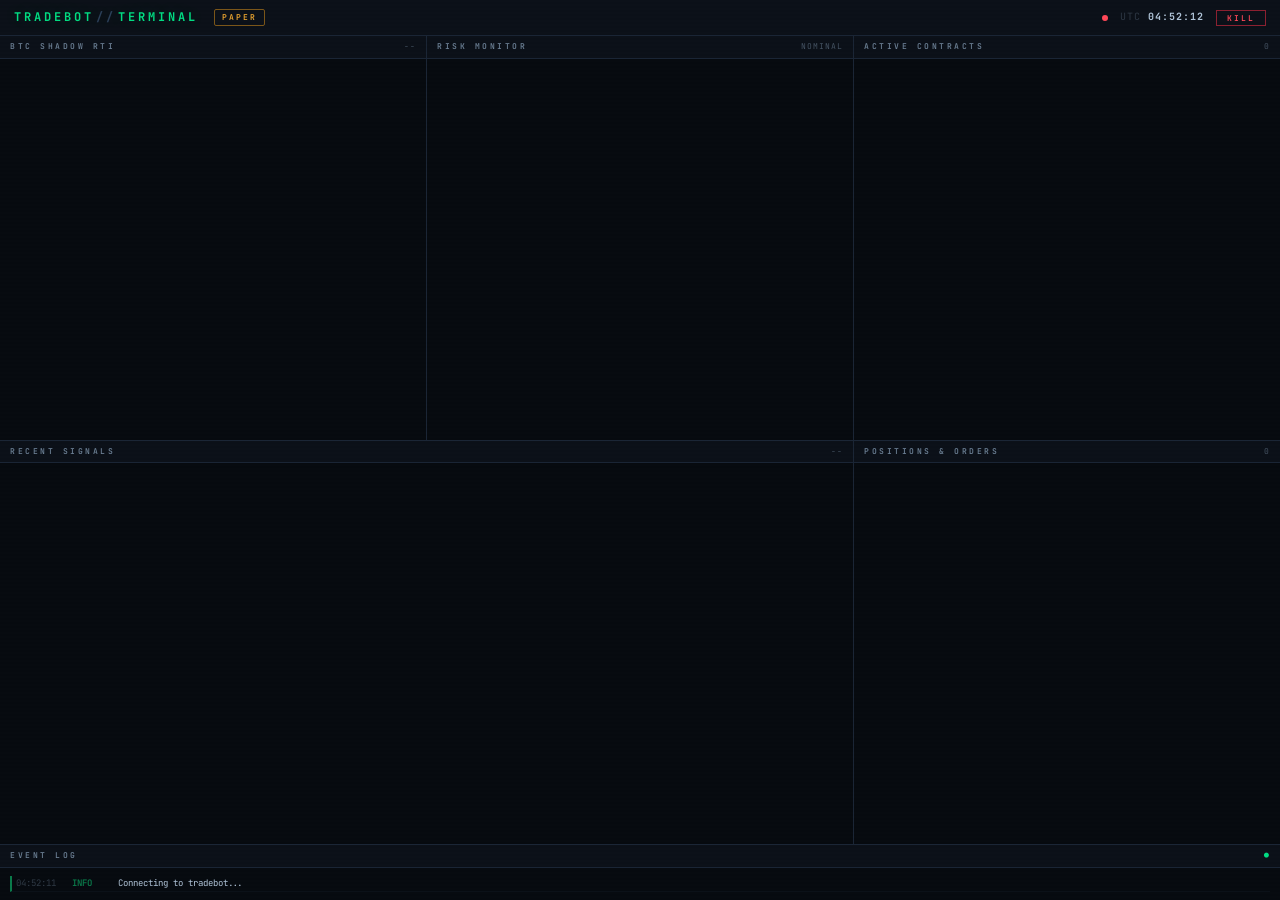
==== commit a7e78469: "Improve signals table UX: direction-aware MODEL/MKT, split edge into RAW/ADJ, fix SRC - Display MODE" ====
--- a/rust/src/dashboard.html
+++ b/rust/src/dashboard.html
@@ -544,6 +544,9 @@
 }
 
 // ── Signals Table ───────────────────────────────────────
+// MODEL and MKT are displayed from the traded side's perspective so that
+// MODEL - MKT ≈ EDGE is visually intuitive.  RAW shows the pre-adjustment
+// difference; ADJ is the spread+micro adjusted edge actually used.
 function renderSignals(signals) {
   document.getElementById('signalBadge').textContent = signals.length + ' rows';
   if (!signals.length) {
@@ -553,25 +556,35 @@
   }
   let html = `<table><thead><tr>
     <th>AGE</th><th>TICKER</th><th>TYPE</th><th>DIR</th>
-    <th>EDGE</th><th>KELLY</th><th>MODEL</th><th>MKT</th><th>SRC</th>
+    <th>MODEL</th><th>MKT</th><th>RAW</th><th>ADJ</th><th>KELLY</th><th>SRC</th>
   </tr></thead><tbody>`;
   signals.forEach(s => {
     const a = age(s.created_at);
-    const edgePct = (s.edge * 100).toFixed(1);
-    const edgeCls = s.edge >= 0.06 ? 'edge-good' : s.edge >= 0.03 ? 'edge-ok' : 'edge-low';
-    const dirCls = s.direction === 'yes' ? 'dir-yes' : 'dir-no';
-    const srcCls = s.source === 'rust' ? 'source-rust' : 'source-python';
-    const actionable = s.edge >= 0.03 && a.cls === 'age-fresh' ? ' signal-actionable' : '';
+    const isNo = s.direction === 'no';
+    // Show model & market from the traded side so the numbers make sense together
+    const modelSide = isNo ? 1 - s.model_prob : s.model_prob;
+    const mktSide = isNo ? 1 - s.market_price : s.market_price;
+    const rawEdge = modelSide - mktSide;
+    const adjEdge = s.edge;
+    const rawPct = (rawEdge * 100).toFixed(1);
+    const adjPct = (adjEdge * 100).toFixed(1);
+    const edgeCls = adjEdge >= 0.06 ? 'edge-good' : adjEdge >= 0.03 ? 'edge-ok' : 'edge-low';
+    const rawCls = rawEdge >= 0.06 ? 'edge-good' : rawEdge >= 0.03 ? 'edge-ok' : 'edge-low';
+    const dirCls = isNo ? 'dir-no' : 'dir-yes';
+    const srcLabel = (s.source || '?').toUpperCase();
+    const srcCls = s.source === 'rust' ? 'source-rust' : s.source === 'python' ? 'source-python' : '';
+    const actionable = adjEdge >= 0.03 && a.cls === 'age-fresh' ? ' signal-actionable' : '';
     html += `<tr class="${actionable}">
       <td><span class="age ${a.cls}">${a.text}</span></td>
       <td style="color:var(--cyan)">${s.ticker}</td>
       <td>${s.signal_type}</td>
       <td class="${dirCls}">${s.direction.toUpperCase()}</td>
-      <td class="${edgeCls}">${edgePct}%</td>
+      <td>${(modelSide*100).toFixed(1)}%</td>
+      <td>${(mktSide*100).toFixed(0)}c</td>
+      <td class="${rawCls}">${rawPct}%</td>
+      <td class="${edgeCls}">${adjPct}%</td>
       <td>${(s.kelly_fraction*100).toFixed(1)}%</td>
-      <td>${(s.model_prob*100).toFixed(1)}%</td>
-      <td>${(s.market_price*100).toFixed(0)}c</td>
-      <td class="${srcCls}">${(s.source||'?').toUpperCase()}</td>
+      <td class="${srcCls}">${srcLabel}</td>
     </tr>`;
   });
   html += '</tbody></table>';
